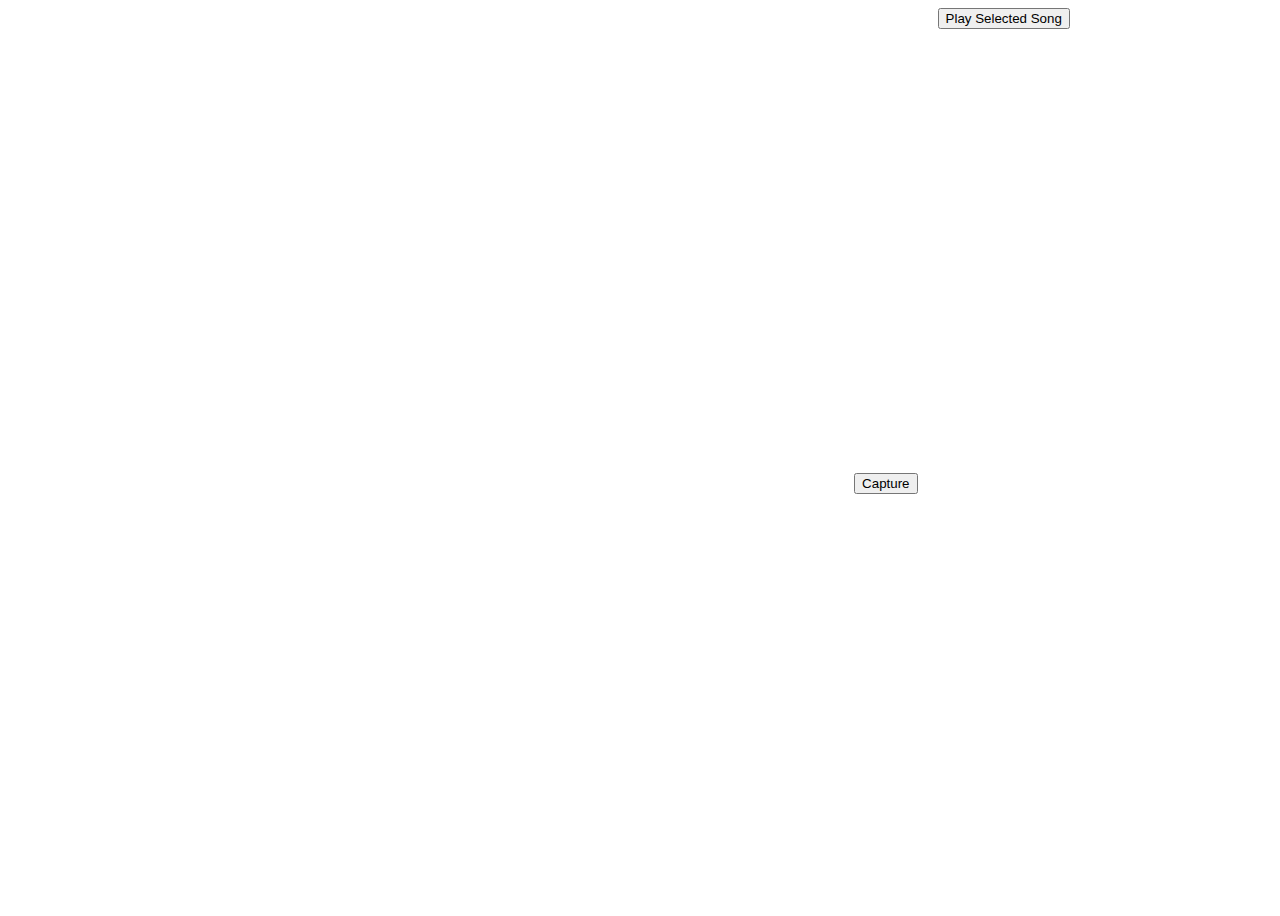
==== templates/index.html @ 710b3850 "landing page" ====
<!DOCTYPE html>
<html lang="en">
<head>
    <meta charset="UTF-8">
    <meta name="viewport" content="width=device-width, initial-scale=1.0">
    <title>Emotion Detection Web App</title>
    <link rel="stylesheet" href="{{ url_for('static', filename='css/style.css') }}">
    <style>
        
        /* Main container styles */
        #container {
            display: flex;
            justify-content: center;
            align-items: flex-start;
            height: 100vh;
        }

        /* Video and result container styles */
        #video-container {
            margin-right: 20px;
        }

        #result {
            max-width: 400px;
        }

        /* Table styles */
        table {
            width: 100%;
            border-collapse: collapse;
            margin-top: 20px;
        }
        th, td {
            padding: 8px;
            text-align: left;
            border-bottom: 1px solid #ddd;
        }
        th {
            background-color: #f2f2f2;
        }
    </style>
</head>
<body>
    

    <!-- Main content -->
    <div id="container">
        <div id="video-container">
            <video id="video" width="640" height="480" autoplay></video>
            <button id="captureButton">Capture</button>
        </div>
        <div id="result"></div>
        <div id="selectedSong"></div>
        <button id="playButton">Play Selected Song</button>
    </div>

    <script>
        const video = document.getElementById('video');
        const captureButton = document.getElementById('captureButton');
        const resultDiv = document.getElementById('result');
        let selectedSong = ''; // Variable to store the concatenated song title and album

        // Access webcam
        navigator.mediaDevices.getUserMedia({ video: true })
            .then(function(stream) {
                video.srcObject = stream;
            })
            .catch(function(err) {
                console.error('Error accessing webcam:', err);
            });

        // Function to capture image from webcam
        function captureImage() {
            const canvas = document.createElement('canvas');
            canvas.width = video.videoWidth;
            canvas.height = video.videoHeight;
            canvas.getContext('2d').drawImage(video, 0, 0, canvas.width, canvas.height);
            const imgData = canvas.toDataURL('image/png');
            sendToBackend(imgData);
        }

        // Function to send captured image to backend for emotion detection
        function sendToBackend(imgData) {
            fetch('/detect_emotion', {
                method: 'POST',
                headers: {
                    'Content-Type': 'application/json'
                },
                body: JSON.stringify({ image_data: imgData })
            })
            .then(function(response) {
                return response.json();
            })
            .then(function(data) {
                const emotion = data.emotion;
                const songsHtml = data.songsHtml;
                resultDiv.innerHTML = `<h3>Emotion detected: ${emotion}</h3>`;
                resultDiv.innerHTML += songsHtml;

                // Add click event listener to each song
                const songRows = document.querySelectorAll('#result table tr');
                songRows.forEach(function(row, index) {
                    if (index > 0) {
                        row.addEventListener('click', function() {
                            const title = row.cells[1].textContent;
                            const album = row.cells[2].textContent;
                            selectedSong = `${title} - ${album}`;
                            displaySelectedSong();
                        });
                    }
                });
            })
            .catch(function(err) {
                console.error('Error detecting emotion:', err);
            });
        }

        function displaySelectedSong() {
            const selectedSongDiv = document.getElementById('selectedSong');
            selectedSongDiv.textContent = `Selected song: ${selectedSong}`;
        }

        function playSelectedSong() {
            fetch('/play_selected_song', {
                method: 'POST',
                headers: {
                    'Content-Type': 'application/json'
                },
                body: JSON.stringify({ selected_song: selectedSong })
            })
            .then(function(response) {
                return response.json();
            })
            .then(function(data) {
                console.log(data.message);
            })
            .catch(function(err) {
                console.error('Error playing the selected song:', err);
            });
        }

        captureButton.addEventListener('click', captureImage);

        const playButton = document.getElementById('playButton');
        playButton.addEventListener('click', playSelectedSong);
    </script>
</body>
</html>
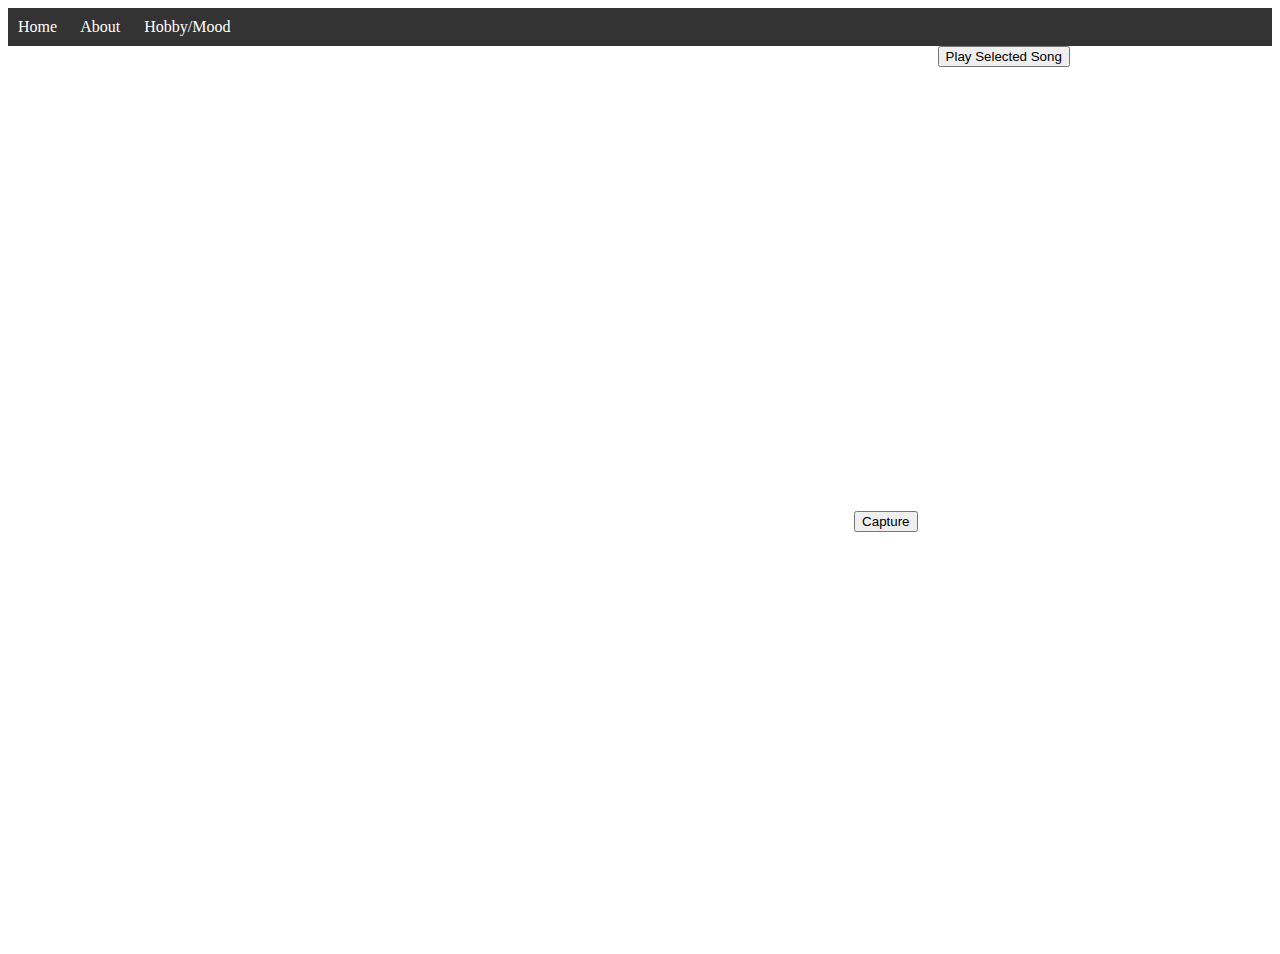
==== commit 38f32ca4: "updated app" ====
--- a/templates/index.html
+++ b/templates/index.html
@@ -6,7 +6,20 @@
     <title>Emotion Detection Web App</title>
     <link rel="stylesheet" href="{{ url_for('static', filename='css/style.css') }}">
     <style>
-        
+        /* Navigation bar styles */
+        nav {
+            background-color: #333;
+            padding: 10px;
+        }
+        nav a {
+            color: white;
+            text-decoration: none;
+            margin-right: 20px;
+        }
+        nav a:hover {
+            text-decoration: underline;
+        }
+
         /* Main container styles */
         #container {
             display: flex;
@@ -41,7 +54,12 @@
     </style>
 </head>
 <body>
-    
+    <!-- Navigation bar -->
+    <nav>
+        <a href="/">Home</a>
+        <a href="/about">About</a>
+        <a href="http://127.0.0.1:5009/">Hobby/Mood</a> <!-- Link to the hobby/mood page -->
+    </nav>   
 
     <!-- Main content -->
     <div id="container">
